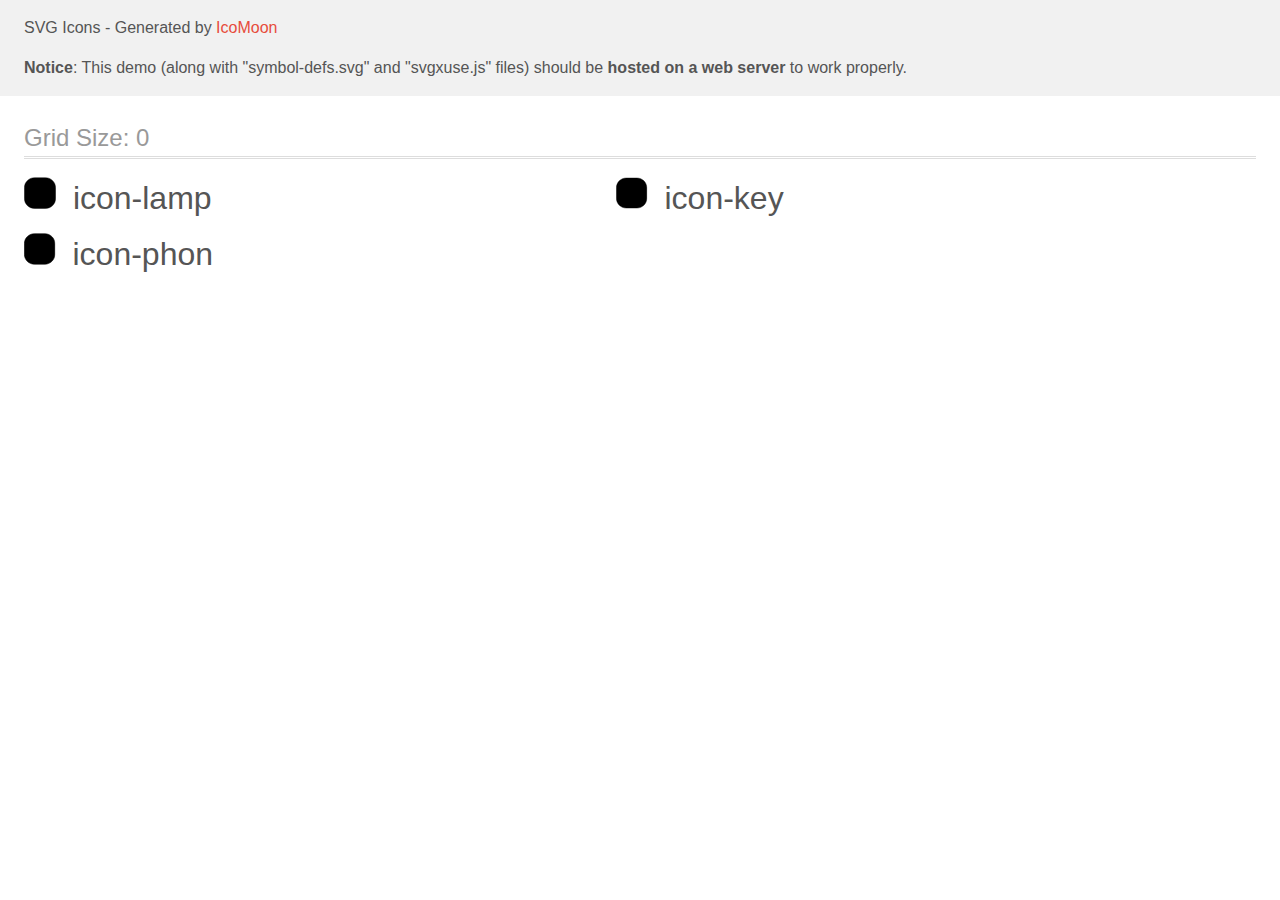
==== img/icon/icomoon/demo-external-svg.html @ b35af9f3 "save" ====
<!doctype html>
<html>
<head>
    <title>IcoMoon - SVG Icons</title>
    <meta charset="utf-8">
    <meta name="viewport" content="width=device-width, initial-scale=1">
    <link rel="stylesheet" href="demo-files/demo.css">
    <link rel="stylesheet" href="style.css">
</head>
<body>
<header class="bgc1 clearfix">
<div class="mhl">
    <p>SVG Icons - Generated by <a href="https://icomoon.io/app">IcoMoon</a></p><p><strong>Notice</strong>: This demo (along with "symbol-defs.svg" and "svgxuse.js" files) should be <b>hosted on a web server</b> to work properly.</p>
</div>
</header>
    <div class="clearfix mhl ptl">
        <h1 class="mvm mtn fgc1">Grid Size: 0</h1>
        <div class="glyph fs1">
            <div class="clearfix pbs">
                <svg class="icon icon-lamp"><use xlink:href="symbol-defs.svg#icon-lamp"></use></svg><span class="name"> icon-lamp</span>
            </div>
        </div>
        <div class="glyph fs1">
            <div class="clearfix pbs">
                <svg class="icon icon-key"><use xlink:href="symbol-defs.svg#icon-key"></use></svg><span class="name"> icon-key</span>
            </div>
        </div>
        <div class="glyph fs1">
            <div class="clearfix pbs">
                <svg class="icon icon-phon"><use xlink:href="symbol-defs.svg#icon-phon"></use></svg><span class="name"> icon-phon</span>
            </div>
        </div>
  </div>
<script defer src="svgxuse.js"></script>
</body>
</html>
---- img/icon/icomoon/demo-files/demo.css ----
body {
  padding: 0;
  margin: 0;
  font-family: sans-serif;
  font-size: 1em;
  line-height: 1.5;
  color: #555;
  background: #fff;
}
h1 {
  font-size: 1.5em;
  font-weight: normal;
  box-shadow: 0 1px #ddd, 0 2px #fff, 0 3px #ddd;
}
small {
  font-size: .66666667em;
}
a {
  color: #e74c3c;
  text-decoration: none;
}
a:hover, a:focus {
  box-shadow: 0 1px #e74c3c;
}
.bshadow0, input {
  box-shadow: inset 0 -2px #e7e7e7;
}
input:hover {
  box-shadow: inset 0 -2px #ccc;
}
input, fieldset {
  font-size: 1em;
  margin: 0;
  padding: 0;
  border: 0;
}
input {
  color: inherit;
  line-height: 1.5;
  height: 1.5em;
  padding: .25em 0;
}
input:focus {
  outline: none;
  box-shadow: inset 0 -2px #449fdb;
}
.glyph {
  font-size: 16px;
  margin-right: 1.5em;
  float: left;
  width: 17em;
}
svg {
  color: #000;
}
.liga {
  width: 80%;
  width: calc(100% - 2.5em);
}
.talign-right {
  text-align: right;
}
.talign-center {
  text-align: center;
}
.bgc1 {
  background: #f1f1f1;
}
.fgc0 {
  color: #000;
}
.fgc1 {
  color: #999;
}
p {
  margin-top: 1em;
  margin-bottom: 1em;
}
.mvm {
  margin-top: .75em;
  margin-bottom: .75em;
}
.mtn {
  margin-top: 0;
}
.mtl, .mal {
  margin-top: 1.5em;
}
.mbl, .mal {
  margin-bottom: 1.5em;
}
.mal, .mhl {
  margin-left: 1.5em;
  margin-right: 1.5em;
}
.mhmm {
  margin-left: 1em;
  margin-right: 1em;
}
.ptl {
  padding-top: 1.5em;
}
.pbs, .pvs {
  padding-bottom: .25em;
}
.pvs, .pts {
  padding-top: .25em;
}
.unit {
  float: left;
}
.unitRight {
  float: right;
}
.size1of2 {
  width: 50%;
}
.size1of1 {
  width: 100%;
}
.clearfix:before, .clearfix:after {
  content: " ";
  display: table;
}
.clearfix:after {
  clear: both;
}
.hidden-true {
  display: none;
}
.textbox0 {
  width: 3em;
  background: #f1f1f1;
  padding: .25em .5em;
  line-height: 1.5;
  height: 1.5em;
}
.fs0 {
  font-size: 16px;
}
.fs1 {
  font-size: 32px;
}
.name {
  margin-left: .25em;
}
---- img/icon/icomoon/style.css ----
.icon {
  display: inline-block;
  width: 1em;
  height: 1em;
  stroke-width: 0;
  stroke: currentColor;
  fill: currentColor;
}

/* ==========================================
Single-colored icons can be modified like so:
.icon-name {
  font-size: 32px;
  color: red;
}
========================================== */

.icon-key {
  width: 0.9873046875em;
}

.icon-phon {
  width: 0.9873046875em;
}
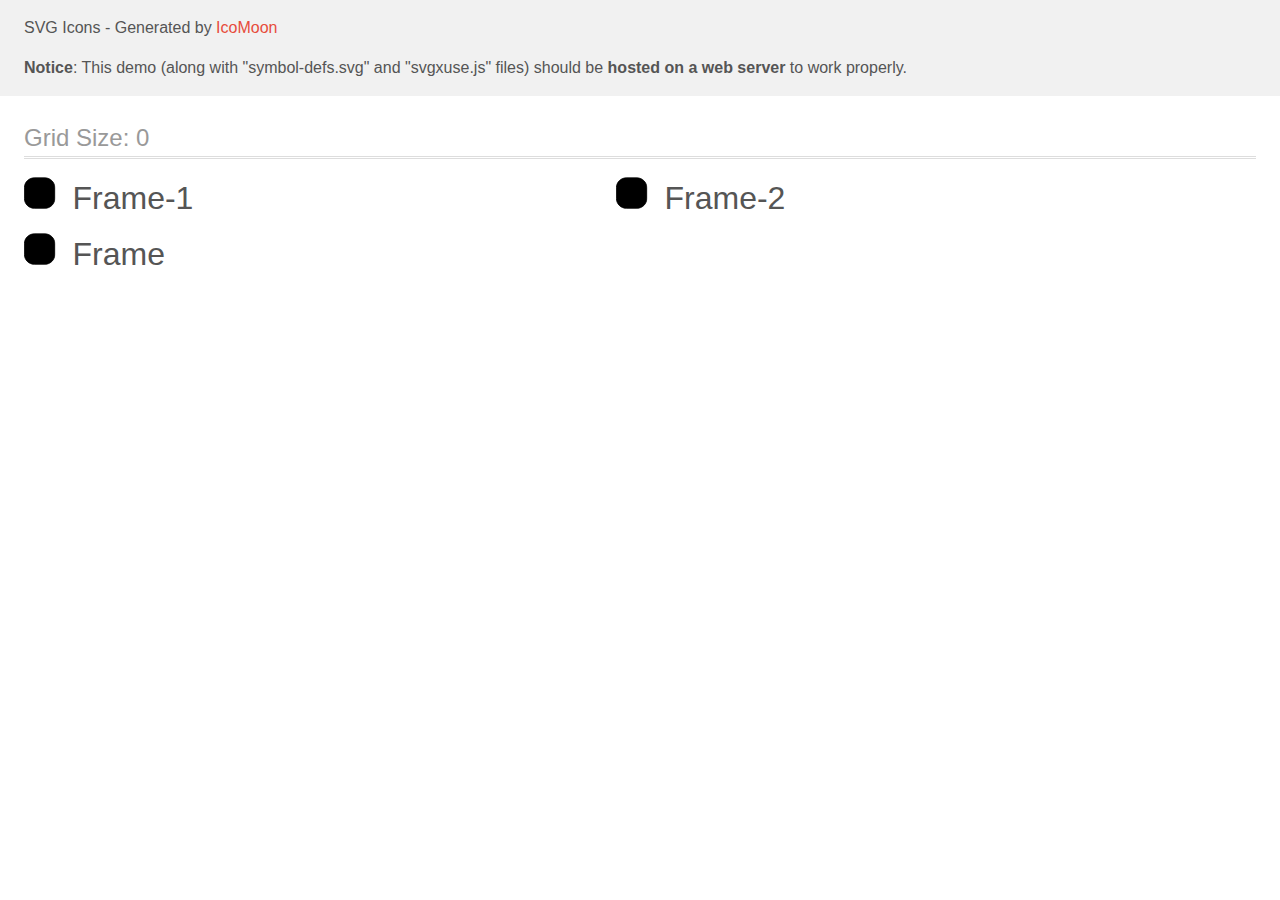
==== commit 09abae62: "save" ====
--- a/img/icon/icomoon/demo-external-svg.html
+++ b/img/icon/icomoon/demo-external-svg.html
@@ -17,17 +17,17 @@
         <h1 class="mvm mtn fgc1">Grid Size: 0</h1>
         <div class="glyph fs1">
             <div class="clearfix pbs">
-                <svg class="icon icon-lamp"><use xlink:href="symbol-defs.svg#icon-lamp"></use></svg><span class="name"> icon-lamp</span>
+                <svg class="icon Frame-1"><use xlink:href="symbol-defs.svg#Frame-1"></use></svg><span class="name"> Frame-1</span>
             </div>
         </div>
         <div class="glyph fs1">
             <div class="clearfix pbs">
-                <svg class="icon icon-key"><use xlink:href="symbol-defs.svg#icon-key"></use></svg><span class="name"> icon-key</span>
+                <svg class="icon Frame-2"><use xlink:href="symbol-defs.svg#Frame-2"></use></svg><span class="name"> Frame-2</span>
             </div>
         </div>
         <div class="glyph fs1">
             <div class="clearfix pbs">
-                <svg class="icon icon-phon"><use xlink:href="symbol-defs.svg#icon-phon"></use></svg><span class="name"> icon-phon</span>
+                <svg class="icon Frame"><use xlink:href="symbol-defs.svg#Frame"></use></svg><span class="name"> Frame</span>
             </div>
         </div>
   </div>
--- a/img/icon/icomoon/style.css
+++ b/img/icon/icomoon/style.css
@@ -9,16 +9,20 @@
 
 /* ==========================================
 Single-colored icons can be modified like so:
-.icon-name {
+.name {
   font-size: 32px;
   color: red;
 }
 ========================================== */
 
-.icon-key {
+.Frame-1 {
   width: 0.9873046875em;
 }
 
-.icon-phon {
+.Frame-2 {
   width: 0.9873046875em;
 }
+
+.Frame {
+  width: 0.9873046875em;
+}
